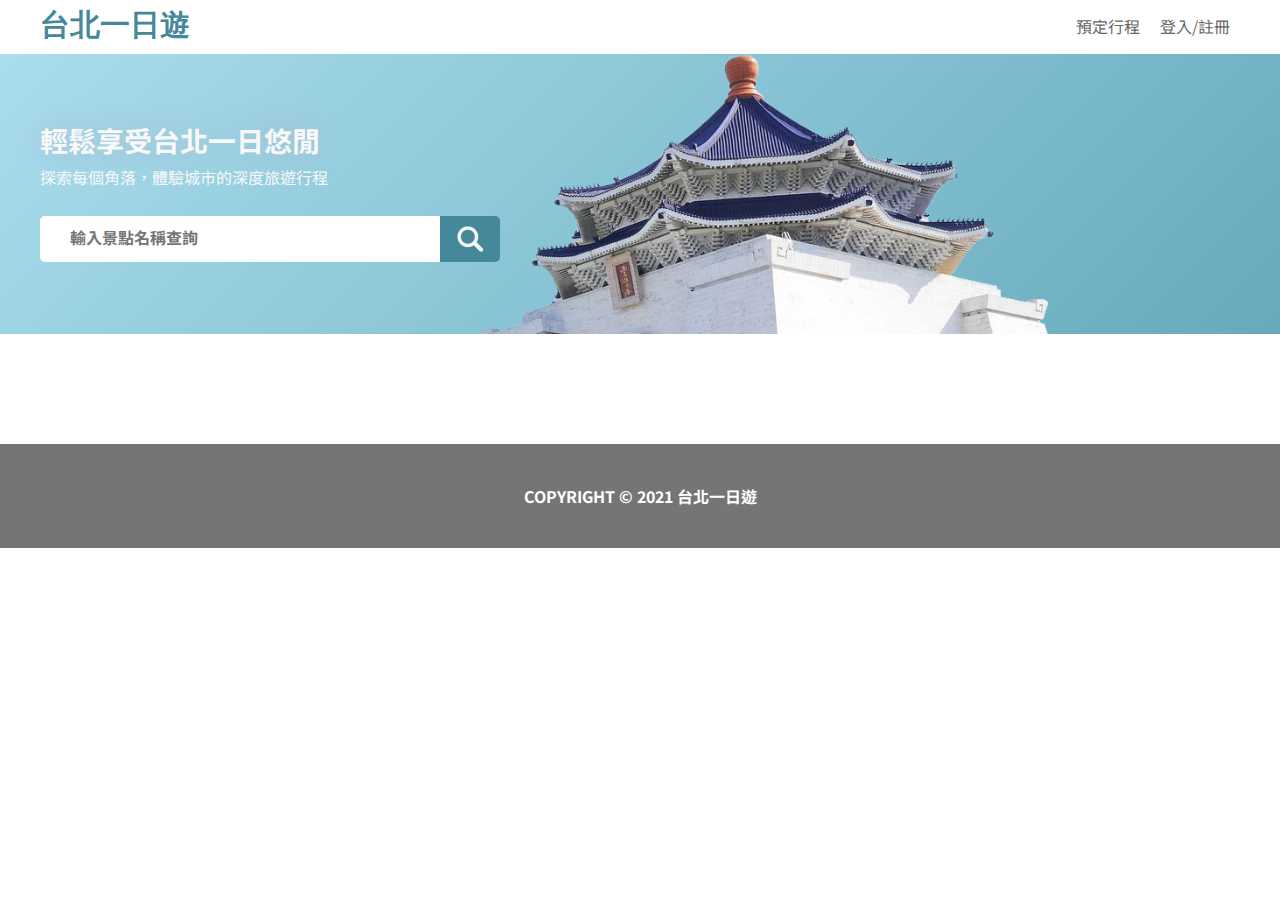
==== templates/index.html @ fb69693d "1.新增index.js前端串接api 2.修改index.html新增reset.css,style.css切版" ====
<!DOCTYPE html>
<html lang="en">
<head>
    <meta charset="UTF-8">
    <meta http-equiv="X-UA-Compatible" content="IE=edge">
    <meta name="viewport" content="width=device-width, initial-scale=1.0">
    <title>Document</title>
    <link rel="preconnect" href="https://fonts.gstatic.com">
    <link href="https://fonts.googleapis.com/css2?family=Noto+Sans+TC:wght@400;500;700&display=swap" rel="stylesheet">
    <link rel="stylesheet" href="/static/reset.css">
    <link rel="stylesheet" href="/static/style.css">


</head>
<body class="wrap">
    <nav class="navigation">
        <div class="container">
            <h1 class="logo">台北一日遊</h1>
            <ul>
                <li>預定行程</li>
                <li>登入/註冊</li>
            </ul>
        </div>
    </nav>
    <section class="banner">
        <div class="container">
            <div class="slogan">
                <h2>輕鬆享受台北一日悠閒</h2>
                <p>探索每個角落，體驗城市的深度旅遊行程</p>
            </div>
            <div class="search">
                <input class="keyword" type="text" placeholder="輸入景點名稱查詢">
                <div class="searchBtn"><img src="../static/img/icon_search.png" alt=""></div>
            </div>
        </div>
        <img class="dec_img" src="../static/img/welcome 1.png" alt="">
    </section>

    <section class="attractions">
        <div class="container">

        </div>
        <div class="nodata">資料到底</div>
    </section>

    <footer>
        <div class="copyright">COPYRIGHT © 2021 台北一日遊</div>
    </footer>

    <script src="/static/index.js"></script>
</body>
</html>
---- static/style.css ----
input{
    padding: 0px;
    border: 0;
}

input::placeholder {
    font-family: 'Noto Sans TC', sans-serif;
    font-size: 16px;
    font-weight: 700;
    padding: 15px;
}

input:focus::placeholder {
    color: transparent;
}

input[type=text] {
    font-size: 16px;
    font-weight: 700;
    padding: 0 0 0 15px;
    box-sizing: border-box;
}

input:focus{
    outline:none;
    padding: 0 0 0 15px;
    box-sizing: border-box;
}


.wrap{
    max-width: 1920px;
    margin: 0 auto;
}
.navigation{
    position: fixed;
    width: 100%;
    height: 54px;
    left: 0px;
    top: 0px;
    background: #fff;
    z-index: 100;
}

.navigation > .container{
    max-width: 1200px;
    height: 34px;
    margin: 0 auto;
    display: flex;
    justify-content: space-between;
    padding: 10px;
}

.navigation .logo{
    font-family: Noto Sans;
    font-style: normal;
    font-weight: bold;
    font-size: 30px;
    color: #448899;
}

.navigation ul{
    display: flex;
    flex-direction: row;
}
.navigation ul > li{
    font-family: 'Noto Sans TC', sans-serif;
    font-style: normal;
    font-weight: normal;
    font-size: 16px;
    line-height: 13px;
    color: #666666;
    padding: 10px;
    cursor: pointer;
}

.banner{
    margin-top: 54px;
    height: 280px;
    background: linear-gradient(135deg, #AADDEE 0%, #66AABB 100%);
    display: flex;
    justify-content: center;
    align-items: center;
    position: relative;
    overflow: hidden;
}

.banner .container{
    padding: 20px;
    max-width: 1200px;
    width: 100%;
    position: relative;
    z-index: 10;
}

.slogan h2{
    font-family: 'Noto Sans TC', sans-serif;
    font-style: normal;
    font-weight: bold;
    font-size: 28px;
    color: #F8F8F8;
    text-shadow: 0px 0px 30px #AABBCC;
    padding-bottom: 15px;
}

.slogan p{
    height: 22px;     
    font-family: 'Noto Sans TC', sans-serif;
    font-style: normal;
    font-weight: 400;
    font-size: 16px;
    color: #F8F8F8;
    padding-bottom: 25px;
}

.search{
    display: flex;
    height: 46px;
    border-radius: 5px;
    max-width: 460px;
    overflow:hidden;
}

.search input{
    max-width: 400px;
    width: 100%;
    background: #FFFFFF;
}
.search .searchBtn{
    width: 60px;
    background: #448899;
    cursor: pointer;
}

.search .searchBtn img{
    position: relative;
    width: 30px;
    height: 30px;
    top: 50%;
    left: 50%;
    transform: translate(-50%, -50%);
}

.dec_img{
    z-index: 0;
    position: absolute;
    width: 276px;
    height: 148px;
    bottom: 0;
    right: -70px;
}

.attractions .container{
    width: 100%;
    display: flex;
    flex-wrap: wrap;
    margin: 55px auto;
}

.card{
    width:100%;
    box-sizing: border-box;
    border-radius: 5px;
    overflow: hidden;
    width: calc( 100% - 30px);
    margin: 15px;
    border: 1px solid #E8E8E8;
    box-sizing: border-box;
}

.card-image {
    padding-top: 60%;
    position: relative;
    overflow: hidden; 
}

.card-image img{
    width: 120%;
    margin: 0;
    position: absolute;
    top: 0;
    left: -10%;
}

.card-textContent{
    padding: 12px 10px;
    display: flex;
    flex-wrap: wrap;
    justify-content: space-between;
}

.card-name{
    flex-basis: 100%;
    padding-bottom: 15px;
}

.card-name, .card-category, .card-mrt{
    font-size: 16px;
    font-family: 'Noto Sans TC', sans-serif;
    color: #757575;
}

.card .card-name{
    font-weight: bold;
}

.card-category, .card-mrt{
    font-weight: 400;
}

.nodata{
    font-size: 16px;
    width: 120px;
    height: 40px;
    color: #666666;
    margin: -40px auto 40px;
    text-align: center;
    line-height: 2.8;
    display: none;
}

footer{
    display: flex;
    flex-direction: column;
    align-items: center;
    justify-content: center;
    width: 100%;
    height: 104px;
    background: #757575;
}

footer .copyright{
    font-family: Noto Sans TC;
    font-style: normal;
    font-weight: bold;
    color: white;
}

@media screen and (min-width: 500px) {
    .card{
        width: calc( 50% - 30px);
    }

    .banner{
        height: 320px;
    }

    .dec_img{
        height: 60%;
        width: auto;
        right: -100px;
    }
}

@media screen and (min-width: 768px) {
    .banner{
        height: 280px;
    }

    .banner .container{
        padding: 5px;
    }

    .dec_img{
        height: 100%;
        right: 232px;
    }

    .attractions  .container{
        width: 100%;
        max-width: 1200px;
    }
    .card{
        width: calc( 25% - 30px);
    }
}
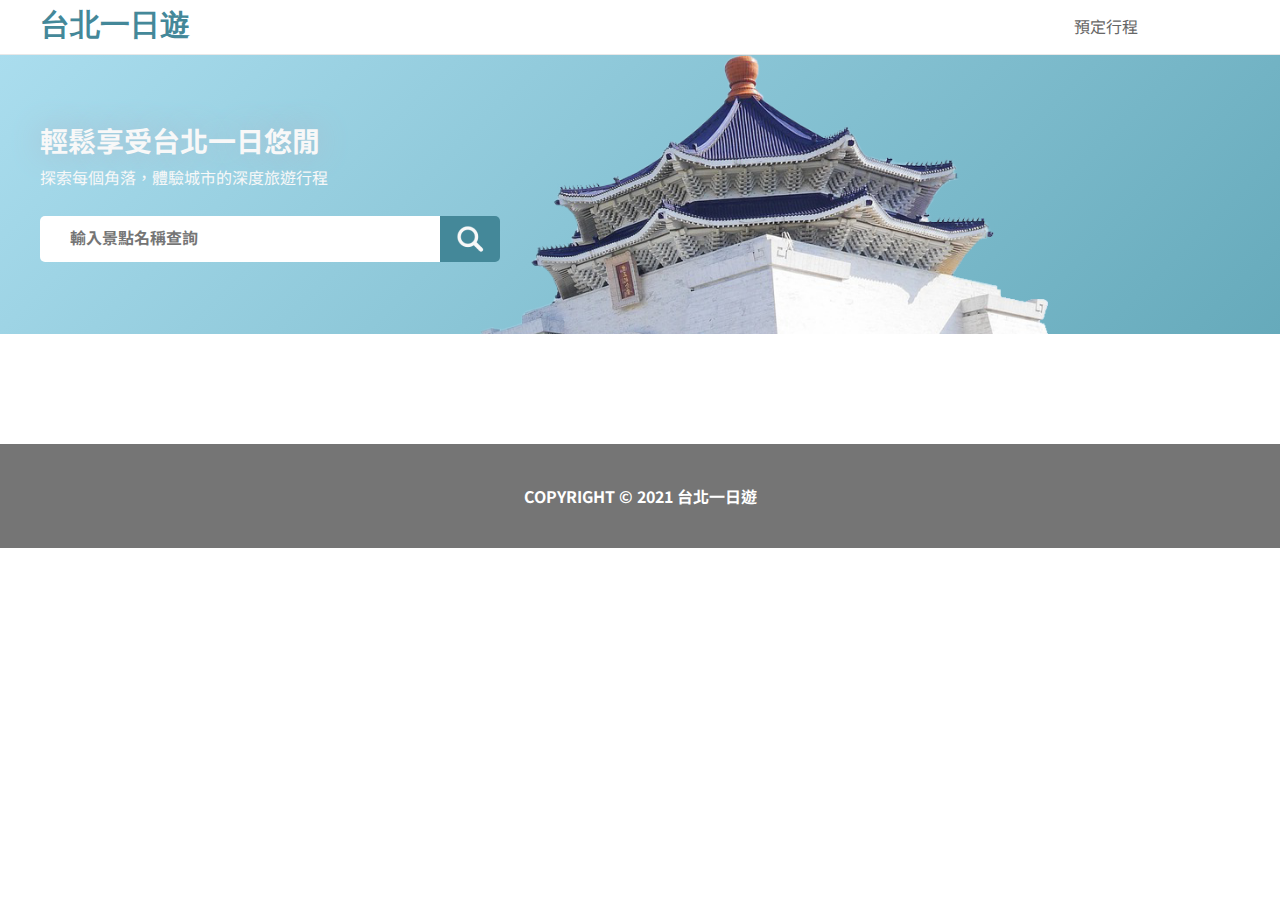
==== commit bf825600: "1.新增會員功能2.完成booking頁面及流程" ====
--- a/templates/index.html
+++ b/templates/index.html
@@ -15,10 +15,11 @@
 <body class="wrap">
     <nav class="navigation">
         <div class="container">
-            <h1 class="logo">台北一日遊</h1>
+            <h1 class="logo"><a href="/">台北一日遊</a></h1>
             <ul>
-                <li>預定行程</li>
-                <li>登入/註冊</li>
+                <li><a href="/booking">預定行程</a></li>
+                <li class="signIn_signUp_btn">登入/註冊</li>
+                <li class="logOutBtn">登出系統</li>
             </ul>
         </div>
     </nav>
@@ -37,11 +38,34 @@
     </section>
 
     <section class="attractions">
-        <div class="container">
-
-        </div>
+        <div class="container"></div>
         <div class="nodata">資料到底</div>
     </section>
+
+    <div class="form_container">
+        <div class="signIn">
+            <div class="decbar"></div>
+            <div class="close"><img src="../static/img/icon_close.png" alt=""></div>
+            <h3 class="title">登入會員帳號</h3>
+            <input type="text" name="email" id="signInEmail" placeholder="輸入電子信箱">
+            <input type="password" name="password" id="signInPassword" placeholder="輸入密碼">
+            <div class="signInMessage"></div>
+            <div class="signInSubmitBtn">登入帳號</div>
+            <div class="switch">還沒有帳戶？點此註冊</div>
+        </div>
+    
+        <div class="signUp">
+            <div class="decbar"></div>
+            <div class="close"><img src="../static/img/icon_close.png" alt=""></div>
+            <h3 class="title">註冊會員帳號</h3>
+            <input type="text" name="name" id="signUpName" placeholder="輸入姓名">
+            <input type="email" name="email" id="signUpEmail" placeholder="輸入電子郵件">
+            <input type="password" name="password" id="signUpPassword" placeholder="輸入密碼">
+            <div class="signUpMessage"></div>
+            <div class="signUpSubmitBtn">註冊新帳戶</div>
+            <div class="switch">已經有帳戶了？點此登入</div>
+        </div>
+    </div>
 
     <footer>
         <div class="copyright">COPYRIGHT © 2021 台北一日遊</div>
--- a/static/style.css
+++ b/static/style.css
@@ -1,37 +1,46 @@
+.danger{
+    color: #d9534f;
+}
+
+.info{
+    color: #168174;
+}
+
 input{
     padding: 0px;
     border: 0;
 }
 
-input::placeholder {
+input:focus::placeholder {
+    color: transparent;
+}
+
+.search input::placeholder {
     font-family: 'Noto Sans TC', sans-serif;
     font-size: 16px;
     font-weight: 700;
     padding: 15px;
 }
 
-input:focus::placeholder {
-    color: transparent;
-}
-
-input[type=text] {
+.search input[type=text] {
     font-size: 16px;
     font-weight: 700;
     padding: 0 0 0 15px;
     box-sizing: border-box;
 }
 
-input:focus{
+.search input:focus{
     outline:none;
     padding: 0 0 0 15px;
     box-sizing: border-box;
 }
-
 
 .wrap{
     max-width: 1920px;
     margin: 0 auto;
 }
+
+/* ==== nav_bar ==== */
 .navigation{
     position: fixed;
     width: 100%;
@@ -40,6 +49,7 @@
     top: 0px;
     background: #fff;
     z-index: 100;
+    border-bottom: 1px solid #E8E8E8;
 }
 
 .navigation > .container{
@@ -59,9 +69,15 @@
     color: #448899;
 }
 
+.navigation .logo a{
+    text-decoration: none;
+    color: #448899;
+}
+
 .navigation ul{
     display: flex;
     flex-direction: row;
+    width: 176px;
 }
 .navigation ul > li{
     font-family: 'Noto Sans TC', sans-serif;
@@ -168,6 +184,10 @@
     box-sizing: border-box;
 }
 
+.card-link {
+    text-decoration: none;
+}
+
 .card-image {
     padding-top: 60%;
     position: relative;
@@ -219,6 +239,123 @@
     display: none;
 }
 
+ /* === SignIn and SignUp === */
+ .form_container{
+    position: fixed;
+    width: 100vw;
+    height: 100vh;
+    background: rgba(0,0,0,0.25);
+    top:0;
+    z-index: 500;
+    display: none;
+ }
+ 
+ .signIn, .signUp{
+     opacity: 1;
+     position: relative;
+     width: 340px;
+     background: #FFFFFF;
+     box-shadow: 0px 4px 60px #AAAAAA;
+     border-radius: 6px; 
+     font-family: 'Noto Sans TC';
+     top: 80px;
+     left: 0;
+     right: 0;
+     margin: 0 auto;
+     display: block;
+}
+
+.signUp{
+    height: 332px;
+    display: none;
+}
+
+.signIn .decbar, .signUp .decbar{
+    position: absolute;
+    width: 340px;
+    height: 10px;
+    left: 0px;
+    top: 0px;
+    background: linear-gradient(270deg, #337788 0%, #66AABB 100%);
+    border-top-left-radius: 5px;
+    border-top-right-radius: 5px;
+}
+
+.signIn .close, .signUp .close{
+    position: absolute;
+    width: 16px;
+    height: 16px;
+    right: 17px;
+    top: 27px;
+    cursor: pointer;
+}
+    
+.signIn .title, .signUp .title{
+    font-family: 'Noto Sans TC';
+    font-style: normal;
+    font-weight: bold;
+    font-size: 24px;
+    line-height: 24px;
+    color: #666666;
+    margin: 20px 0 10px;
+}
+
+.signIn , .signUp{
+    display: flex;
+    align-items: center;
+    justify-content: center;
+    flex-direction: column;
+}
+
+.signIn .signInMessage,
+.signUp .signUpMessage{
+    margin: 10px;
+}
+
+.signIn input, .signUp input, 
+.signIn .signInSubmitBtn, .signUp .signUpSubmitBtn{
+    width: 310px;
+    height: 47px;
+    background: #FFFFFF;    
+    border: 1px solid #CCCCCC;
+    box-sizing: border-box;
+    border-radius: 5px;
+    margin: 5px 0;
+} 
+
+.signIn .signInSubmitBtn, .signUp .signUpSubmitBtn {
+    background: #448899;
+    font-style: normal;
+    font-weight: normal;
+    font-size: 19px;
+    line-height: 16px;
+    display: flex;
+    align-items: center;
+    justify-content: center;
+    color: #fff;
+    border: 0px;
+    cursor: pointer;
+}
+
+.signIn .switch, .signUp .switch{
+    color: #666666;
+    margin: 5px 0 15px;
+    cursor: pointer;
+}
+
+.signIn input, .signUp input{
+    font-size: 16px;
+    font-weight: 400;
+    padding: 0 0 0 15px;
+    box-sizing: border-box;
+}
+
+.logOutBtn,
+.signIn_signUp_btn{
+    display: none;
+}
+
+ /* ==== footer ==== */
 footer{
     display: flex;
     flex-direction: column;
@@ -230,7 +367,7 @@
 }
 
 footer .copyright{
-    font-family: Noto Sans TC;
+    font-family: 'Noto Sans TC';
     font-style: normal;
     font-weight: bold;
     color: white;
